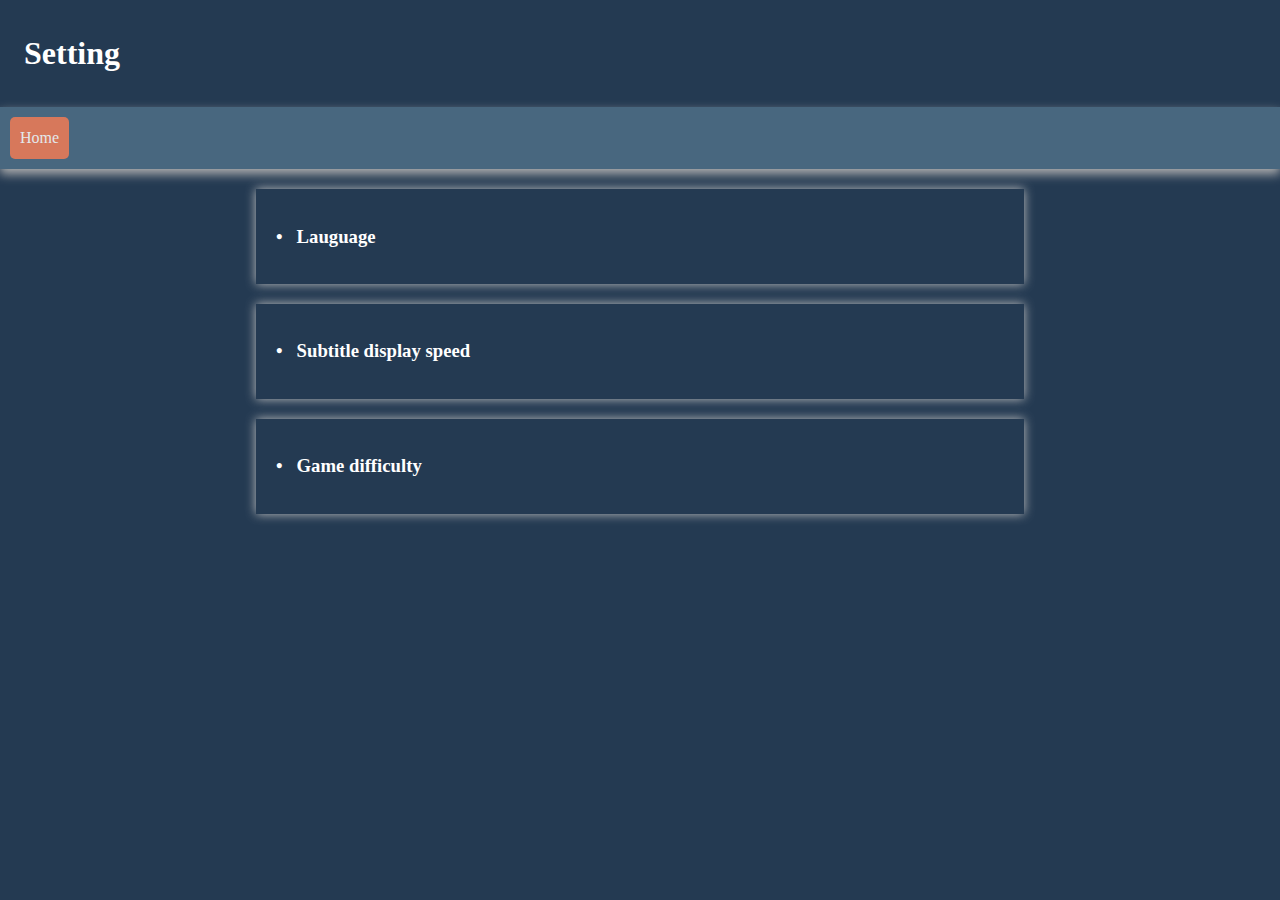
==== setting.html @ 836b8f07 "add setting page" ====
<!DOCTYPE html>
<html lang="en">
  <head>
    <meta charset="UTF-8" />
    <meta http-equiv="X-UA-Compatible" content="IE=edge" />
    <meta name="viewport" content="width=device-width, initial-scale=1.0" />
    <title>Setting Page</title>
    <link rel="stylesheet" href="./setting.css" />
    <link rel="stylesheet" href="./setting2.css" />
  </head>
  <body>
    <header> 
      <h1>&nbsp;&nbsp;&nbsp;Setting</h1>
    </header>
    <nav id="nav">
      <ul>
        <li>
          <a href="/">Home</a>
     
        </li>
      </ul>
    </nav>
    <main>
      
       <section id="section-whoweare">
        <h2></h2>
        <section class="profile-card">
          <h3>&#x2022;&nbsp;&nbsp;&nbsp;Lauguage </h3>
          
              </p>
            </aside>
          </div>
        </section>
        <section class="profile-card">
          <h3>&#x2022;&nbsp;&nbsp;&nbsp;Subtitle display speed  </h3>
          
              </p>
            </aside>
          </div>
        </section>
        <section class="profile-card">
          <h3>&#x2022;&nbsp;&nbsp;&nbsp;Game difficulty </h3>
          
              </p>
            </aside>
          </div>
        </section>
      </section>
      <section id="section-servicearea">
        <h2></h2>
      </section>
    </main>
   
  </body>
</html>
---- setting.css ----
html {
  scroll-behavior: smooth;
}

body {
  padding: 0;
  margin: 0;
  line-height: 2;
  background-color: #243A52;
}

li {
  list-style: none;
}

ul {
  margin: 0;
  padding: 0;
}

table {
  margin: 0 auto;
  border: 1px solid black;
  font-size: 0.8em;
  border-collapse: collapse;
}

table th {
  border: 1px solid black;
  padding: 10px;
  background-color: #243A52;
  color: white;
}

table td {
  border: 1px solid black;
  padding: 5px;
}

table tr:nth-child(2n) {
  background-color: #ffee98;
}

table tr:nth-child(2n + 1) {
  background-color: #78d2ff;
}

header {
  display: flex;
  flex-direction: row;
  align-items: center;
  width: 100%;
  margin: 0;
  background-color: #243A52;
  color: white;
}

nav {
  position: sticky;
  top: 0;
  width: 100%;
  margin: 0;
  padding: 10px 0;
  background-color: #48677F;
  color: black;
  box-shadow: 0 5px 10px rgb(177, 177, 177);
}

#nav-logo {
  margin: 0 10px;
}

#nav-logo > img {
  height: 4em;
  border-radius: 10px;
}

nav > ul {
  display: flex;
  flex-direction: row;
}

nav > ul > li {
  margin: 0 10px;
}

nav > ul > li > a {
  display: inline-block;
  padding: 5px 10px;
  text-decoration: none;
  color: white;
  background-color: #F07B55;
  border-radius: 5px;
  opacity: 0.85;
  transition: opacity 0.5s;
}

nav > ul > li > a:hover {
  opacity: 1;
}

main {
  width: 60%;
  margin: 0 auto;
}

footer {
  position: sticky;
  bottom: 0;
  width: 100%;
  margin-top: 10px;
  padding: 10px 0;
  background-color: #243A52;
  color: white;
  text-align: center;
  line-height: 1.5;
  opacity: 0.8;
}

footer p {
  font-size: 0.8em;
  margin: 0;
}

.text-center {
  text-align: center;
}

.flex-center {
  justify-content: center;
}
---- setting2.css ----
figure > img {
  height: 20em;
  border-radius: 10px;
  box-shadow: 3px 3px 5px #005a88;
}

aside {
  font-size: 0.8em;
}

.profile-card {
  margin: 20px 0;
  padding: 10px 20px;
  box-shadow: 0 0 10px rgb(192, 192, 192);
  background-color: #243A52;
  color: white;
}

.profile-card-display {
  display: flex;
  align-items: center;
}

.profile-card > figure {
  flex-basis: 30%;
}

.profile-card > aside {
  flex-basis: 70%;
}

.profile-card > p {
  text-align: center;
}

#reception {
  height: 10em;
  margin: 0 auto;
}

#aboutus-display {
  display: flex;
  flex-direction: row;
  align-items: center;
}

#aboutus-display img {
  flex-basis: 30%;
}

#aboutus-display aside {
  flex-basis: 70%;
  padding: 10px 20px;
}
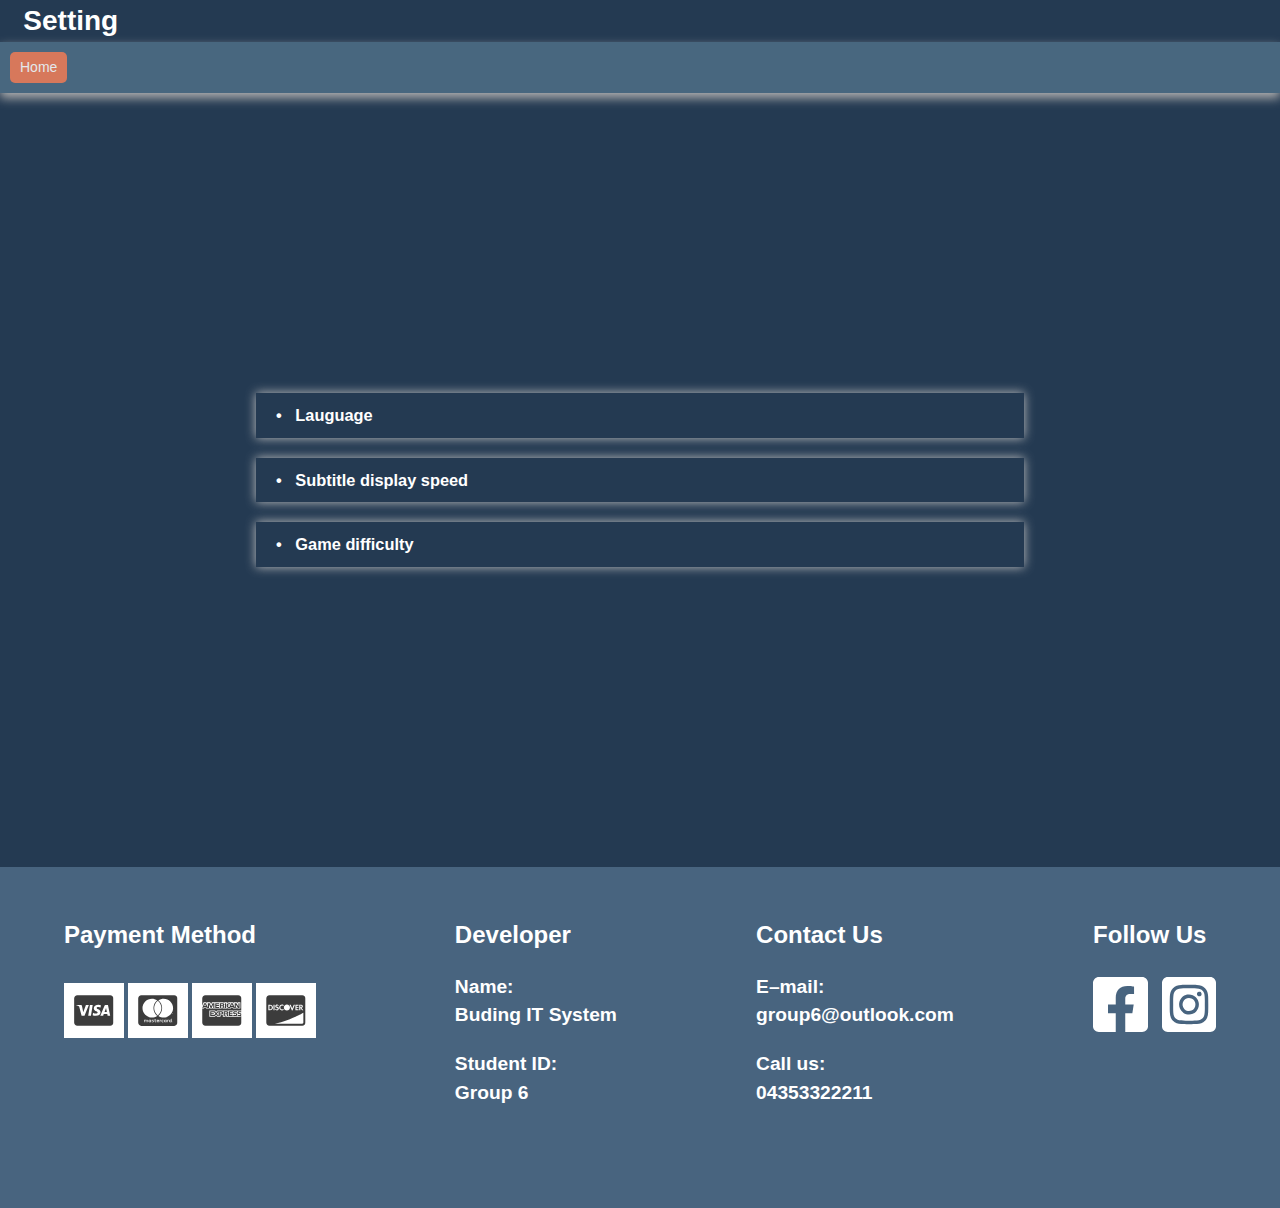
==== commit 707ac21f: "debug" ====
--- a/setting.html
+++ b/setting.html
@@ -7,6 +7,8 @@
     <title>Setting Page</title>
     <link rel="stylesheet" href="./setting.css" />
     <link rel="stylesheet" href="./setting2.css" />
+    <link rel="stylesheet" href="./style.css">  
+    
   </head>
   <body>
     <header> 
@@ -15,41 +17,78 @@
     <nav id="nav">
       <ul>
         <li>
-          <a href="/">Home</a>
+          <a href="./index.html">Home</a>
      
         </li>
       </ul>
     </nav>
     <main>
-      
-       <section id="section-whoweare">
-        <h2></h2>
-        <section class="profile-card">
-          <h3>&#x2022;&nbsp;&nbsp;&nbsp;Lauguage </h3>
-          
-              </p>
-            </aside>
-          </div>
+      <div style="width: 60%; margin: auto; margin-top: 300px; margin-bottom: 300px;">
+
+        <section id="section-whoweare">
+          <h2></h2>
+          <section class="profile-card">
+            <h3>&#x2022;&nbsp;&nbsp;&nbsp;Lauguage </h3>
+            
+                </p>
+              </aside>
+          </section>
+          <section class="profile-card">
+            <h3>&#x2022;&nbsp;&nbsp;&nbsp;Subtitle display speed  </h3>
+            
+                </p>
+              </aside>
+        
+          </section>
+          <section class="profile-card">
+            <h3>&#x2022;&nbsp;&nbsp;&nbsp;Game difficulty </h3>
+            
+                </p>
+              </aside>
+          </section>
         </section>
-        <section class="profile-card">
-          <h3>&#x2022;&nbsp;&nbsp;&nbsp;Subtitle display speed  </h3>
-          
-              </p>
-            </aside>
-          </div>
+        <section id="section-servicearea">
+          <h2></h2>
         </section>
-        <section class="profile-card">
-          <h3>&#x2022;&nbsp;&nbsp;&nbsp;Game difficulty </h3>
-          
-              </p>
-            </aside>
-          </div>
-        </section>
-      </section>
-      <section id="section-servicearea">
-        <h2></h2>
-      </section>
+
+      </div>
+<!-- ==================== -->
+  <!-- Ronny add-on Footer -->
+  <!-- ==================== -->
+  <footer class="footer display-grid" style="width: 100%">
+    <div class="container">
+        <div class="footer-column">
+            <h2>Payment Method</h2>
+            <div class="payment-images">
+                <img class="payment-image" src="./public/img/cc-visa-brands.svg" alt="">
+                <img class="payment-image" src="./public/img/cc-mastercard-brands.svg" alt="">
+                <img class="payment-image" src="./public/img/cc-amex-brands.svg" alt="">
+                <img class="payment-image" src="./public/img/cc-discover-brands.svg" alt="">
+            </div>
+        </div>
+        <div class="footer-column">
+          <h2>Developer</h2>
+          <h3>Name:</br>Buding IT System</h3>
+          <h3>Student ID:</br>Group 6</h3>
+        </div>
+        <div class="footer-column">
+            <h2>Contact Us</h2>
+            <h3>E–mail:</br>group6@outlook.com</h3>
+            <h3>Call us:</br>04353322211</h3>
+        </div>
+        <div class="footer-column">
+            <h2>Follow Us</h2>
+            <div class="social-images">
+                <img class="social-image" src="./public/img/facebook-square-brands.svg" alt="">
+                <img class="social-image" src="./public/img/instagram-square-brands.svg" alt="">
+            </div>
+        </div>
+      </div>
+    </footer>
+
+
     </main>
+
    
   </body>
 </html>
--- a/setting.css
+++ b/setting.css
@@ -100,12 +100,11 @@
 }
 
 main {
-  width: 60%;
+  width: 100%;
   margin: 0 auto;
 }
-
+/* 
 footer {
-  position: sticky;
   bottom: 0;
   width: 100%;
   margin-top: 10px;
@@ -115,7 +114,7 @@
   text-align: center;
   line-height: 1.5;
   opacity: 0.8;
-}
+} */
 
 footer p {
   font-size: 0.8em;
--- a/style.css
+++ b/style.css
@@ -0,0 +1,199 @@
+/*
+=============== 
+Variables
+===============
+*/
+:root {
+    /* primary color*/
+    --clr-primary: #00AAFF;
+    /* --clr-primary-2: #f07b55; */
+    --clr-primary-2: #ae552d;
+    --clr-error: #ff0033;
+
+    /* darkest grey - used for headings */
+    --clr-grey-1: hsl(209, 61%, 16%);
+    --clr-grey-2: hsl(211, 39%, 23%);
+    --clr-grey-3: hsl(209, 34%, 30%);
+    --clr-grey-4: hsl(209, 28%, 39%);
+    /* grey used for paragraphs */
+    --clr-grey-5: hsl(210, 22%, 49%);
+    --clr-grey-6: hsl(209, 23%, 60%);
+    --clr-grey-7: hsl(211, 27%, 70%);
+    --clr-grey-8: hsl(210, 31%, 80%);
+    --clr-grey-9: hsl(212, 33%, 89%);
+    --clr-grey-10: hsl(210, 36%, 96%);
+  
+    --clr-red-dark: hsl(360, 67%, 44%);
+    --clr-red-light: hsl(360, 71%, 66%);
+    --clr-green-dark: hsl(125, 67%, 44%);
+    --clr-green-light: hsl(125, 71%, 66%);
+    --clr-black: #222;
+    --clr-white: white;
+    --transition: all 0.3s linear;
+    --spacing: 0.1rem;
+    --radius: 0.25rem;
+    --light-shadow: 0 5px 15px rgba(0, 0, 0, 0.1);
+    --dark-shadow: 0 5px 15px rgba(0, 0, 0, 0.2);
+    --max-width: 1170px;
+    --fixed-width: 620px;
+}
+
+/*
+=============== 
+Pre-built
+===============
+*/
+
+*,
+::after,
+::before {
+  margin: 0;
+  padding: 0;
+  box-sizing: border-box;
+}
+html{
+    scroll-behavior: smooth;
+    scroll-padding-top: 80px;
+}
+body {
+    font-family: -apple-system, BlinkMacSystemFont, "Segoe UI", Roboto, Oxygen, Ubuntu, Cantarell, "Open Sans", "Helvetica Neue", sans-serif;
+    background: var(--clr-grey-2);
+    color: var(--clr-white);
+    line-height: 1.5;
+    font-size: 0.875rem;
+}
+ul{
+    list-style: none;
+}
+a{
+    text-decoration: none;
+}
+a:hover{
+    cursor: pointer;
+}
+button:hover{
+    cursor: pointer;
+}
+input, select{
+    font-size: 1rem;
+    padding: .5rem;
+    width: 100%;
+}
+.test{
+    border: solid var(--clr-error) 2px;
+}
+.container{
+    display: flex;
+    width: 90%;
+    margin: 0px auto;
+    align-items: center;
+    justify-content: space-between;
+}
+.error{
+    color: var(--clr-error);
+    font-size: .8rem;
+    font-weight: 600;
+}
+
+/*
+=============== 
+Navbar
+===============
+*/
+.navbar{
+    position: fixed;
+    display: flex;
+    top: 0;
+    left: 0;
+    width: 100%;
+    height: 80px;
+    box-shadow: var(--light-shadow);
+    background-color: var(--clr-grey-4);
+    opacity: .9;
+    z-index: 100;
+}
+.navbar-brand{
+    display: flex;
+    align-items: center;
+    padding: 0px;
+    margin: 0px;
+    width: 300px;
+}
+.navbar-brand img{
+    width: 90px;
+}
+.navbar-brand span{
+    color: var(--clr-white);
+    margin-left: 20px;
+    font-weight: 800;
+    font-size: 1.3rem;
+}
+.nav{
+    width: 100%;
+    display: flex;
+    justify-content: flex-start;
+}
+.nav-item:last-child {
+    margin-left: auto;
+}
+.nav-link{
+    color: white;
+    font-size: 1.1rem;
+    font-weight: 600;
+    text-transform: capitalize;
+    padding: 13px 35px;
+    transition: var(--transition);
+}    
+.nav-item:last-child .nav-link{
+    background-color: var(--clr-primary-2);
+    border-radius: 25px;
+}
+.nav-link:hover{
+    background: var(--clr-black);
+    border-radius: 10px;
+}
+
+/*
+=============== 
+Footer
+===============
+*/
+
+.footer{
+    background: var(--clr-grey-4);
+    padding: 50px 0px 100px 0px;
+    
+}
+.footer .container{
+    align-items: flex-start;
+}
+.footer-column{
+    display: flex;
+    flex-direction: column;
+}
+.footer h2{
+    color: white;
+    font-size: 1.5rem;
+    font-weight: 700;
+}
+.footer h3{
+    color: white;
+    font-size: 1.2rem;
+    margin-top: 20px;
+    font-weight: 600;
+}
+.support-link{
+    color: white;
+}
+.payment-image{
+    margin-top: 30px;
+    width: 60px;
+    padding: 10px;
+    background-color: white;
+}
+.social-images{
+    margin-top: 20px;
+}
+.social-image:nth-child(2){
+    margin-left: 10px;
+}